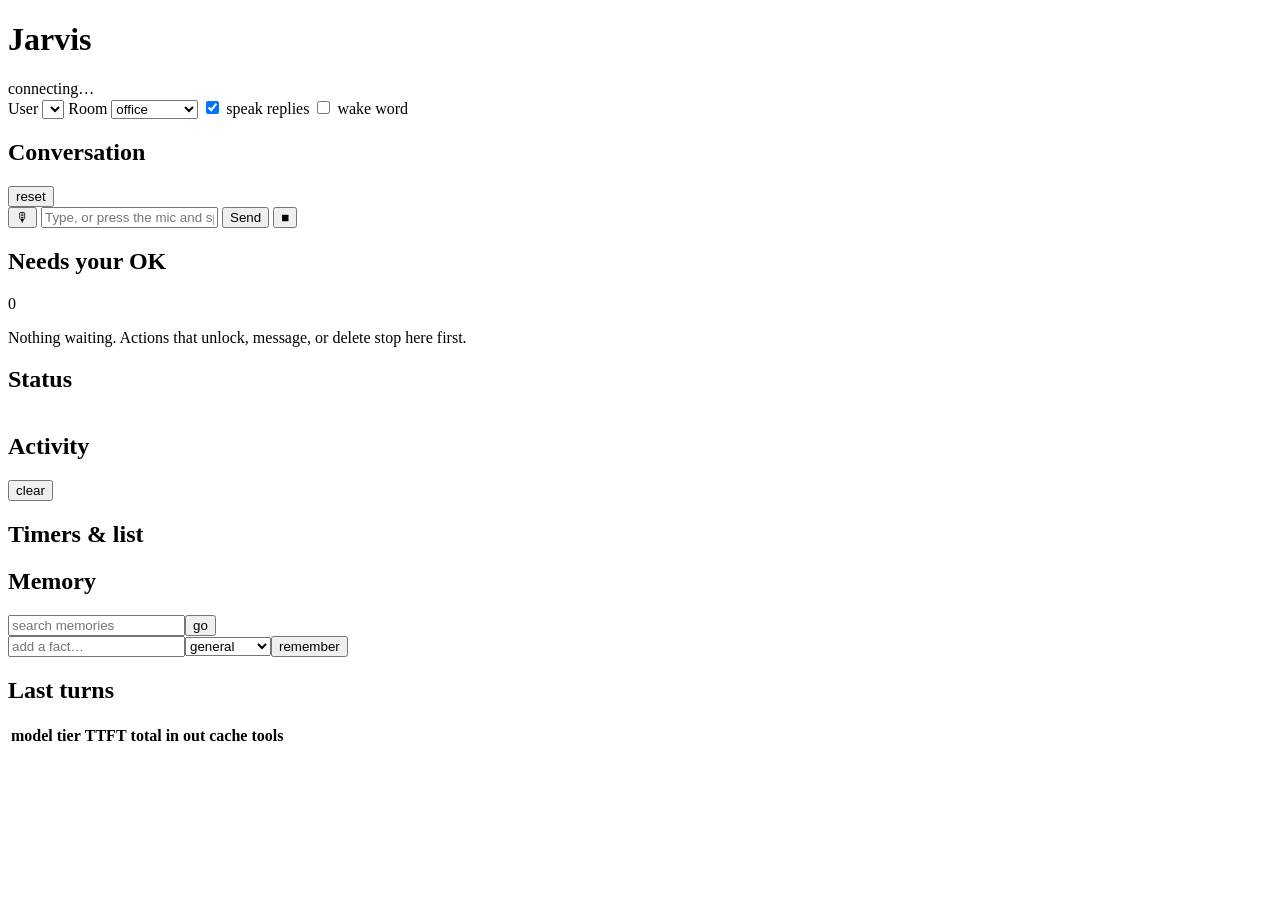
==== jarvis/server/static/index.html @ bbc3377a "Add Jarvis v0.1: agent brain, tools, permissions, memory, voice adapters and dashboard Implements th" ====
<!doctype html>
<html lang="en">
<head>
<meta charset="utf-8">
<meta name="viewport" content="width=device-width, initial-scale=1">
<title>Jarvis</title>
<link rel="stylesheet" href="/static/style.css">
</head>
<body>
<header class="top">
  <div class="brand"><span class="orb" id="orb"></span><h1 id="title">Jarvis</h1><span class="badge" id="conn">connecting…</span></div>
  <div class="controls">
    <label>User <select id="user"></select></label>
    <label>Room <select id="room">
      <option>office</option><option>kitchen</option><option>living room</option><option>bedroom</option><option>hallway</option>
    </select></label>
    <label class="chk"><input type="checkbox" id="tts" checked> speak replies</label>
    <label class="chk"><input type="checkbox" id="wake"> wake word</label>
  </div>
</header>

<main class="grid">
  <section class="panel conv">
    <div class="panel-head"><h2>Conversation</h2>
      <div><button id="reset" class="ghost" title="Clear the model's context">reset</button></div>
    </div>
    <div id="transcript" class="transcript" aria-live="polite"></div>
    <form id="composer" class="composer">
      <button type="button" id="mic" class="mic" title="Hold to talk (or click to toggle)">🎙</button>
      <input id="text" autocomplete="off" placeholder="Type, or press the mic and speak…">
      <button type="submit">Send</button>
      <button type="button" id="stop" class="ghost" title="Interrupt">■</button>
    </form>
    <div id="listening" class="listening" hidden>listening… <span id="interim"></span></div>
  </section>

  <section class="panel approvals">
    <div class="panel-head"><h2>Needs your OK</h2><span class="count" id="approval-count">0</span></div>
    <div id="approvals" class="cards"><p class="empty">Nothing waiting. Actions that unlock, message, or delete stop here first.</p></div>
  </section>

  <section class="panel status">
    <div class="panel-head"><h2>Status</h2></div>
    <table class="kv" id="status-table"></table>
  </section>

  <section class="panel activity">
    <div class="panel-head"><h2>Activity</h2><button class="ghost" id="clear-activity">clear</button></div>
    <ul id="activity" class="log"></ul>
  </section>

  <section class="panel timers">
    <div class="panel-head"><h2>Timers &amp; list</h2></div>
    <ul id="timers" class="plain"></ul>
    <ul id="todos" class="plain"></ul>
  </section>

  <section class="panel memory">
    <div class="panel-head"><h2>Memory</h2>
      <form id="mem-search" class="inline"><input id="mem-q" placeholder="search memories"><button class="ghost">go</button></form>
    </div>
    <form id="mem-add" class="inline"><input id="mem-text" placeholder="add a fact…"><select id="mem-cat">
      <option>general</option><option>preference</option><option>person</option><option>place</option><option>routine</option><option>reminder</option>
    </select><button>remember</button></form>
    <ul id="facts" class="plain"></ul>
  </section>

  <section class="panel metrics">
    <div class="panel-head"><h2>Last turns</h2></div>
    <table class="metrics-table" id="metrics">
      <thead><tr><th>model</th><th>tier</th><th>TTFT</th><th>total</th><th>in</th><th>out</th><th>cache</th><th>tools</th></tr></thead>
      <tbody></tbody>
    </table>
  </section>
</main>
<script src="/static/app.js"></script>
</body>
</html>
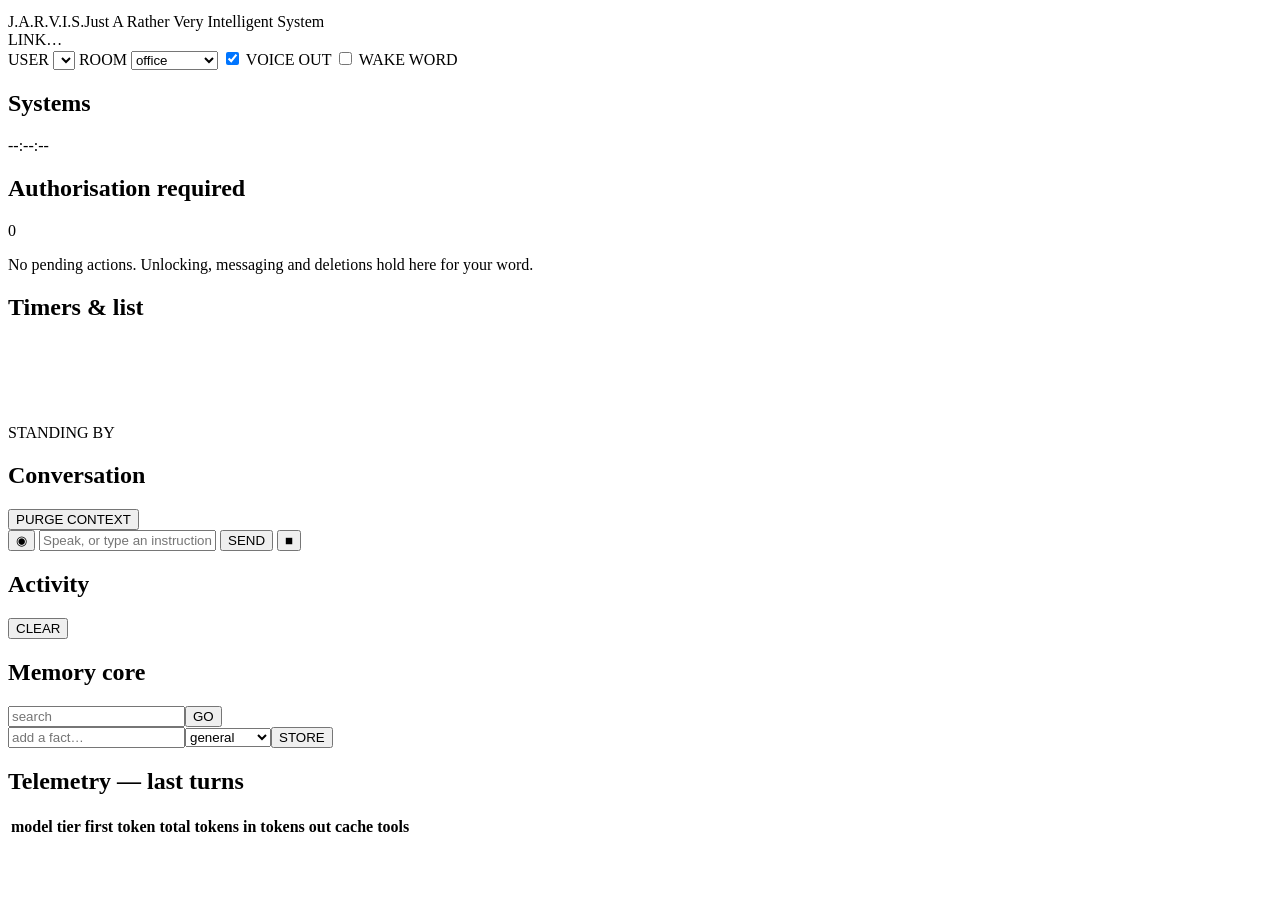
==== commit c3817bcd: "Review fixes and HUD redesign Review findings fixed: - Voice confirmations are now authorised: only " ====
--- a/jarvis/server/static/index.html
+++ b/jarvis/server/static/index.html
@@ -3,72 +3,94 @@
 <head>
 <meta charset="utf-8">
 <meta name="viewport" content="width=device-width, initial-scale=1">
-<title>Jarvis</title>
+<title>J.A.R.V.I.S.</title>
+<link rel="preconnect" href="https://fonts.googleapis.com">
+<link href="https://fonts.googleapis.com/css2?family=Orbitron:wght@500;700&family=Share+Tech+Mono&display=swap" rel="stylesheet">
+<link rel="icon" href="data:image/svg+xml,%3Csvg xmlns='http://www.w3.org/2000/svg' viewBox='0 0 32 32'%3E%3Ccircle cx='16' cy='16' r='13' fill='none' stroke='%2300e5ff' stroke-width='2'/%3E%3Ccircle cx='16' cy='16' r='6' fill='%2300e5ff'/%3E%3C/svg%3E">
 <link rel="stylesheet" href="/static/style.css">
 </head>
 <body>
-<header class="top">
-  <div class="brand"><span class="orb" id="orb"></span><h1 id="title">Jarvis</h1><span class="badge" id="conn">connecting…</span></div>
+<div class="scanlines" aria-hidden="true"></div>
+<div id="boot" class="boot" aria-hidden="true"><pre id="boot-text"></pre></div>
+
+<header class="hud-top">
+  <div class="brand">
+    <div class="wordmark"><span class="letters" id="title">J.A.R.V.I.S.</span><span class="sub">Just A Rather Very Intelligent System</span></div>
+    <span class="badge" id="conn">LINK…</span>
+  </div>
   <div class="controls">
-    <label>User <select id="user"></select></label>
-    <label>Room <select id="room">
-      <option>office</option><option>kitchen</option><option>living room</option><option>bedroom</option><option>hallway</option>
+    <label>USER <select id="user"></select></label>
+    <label>ROOM <select id="room">
+      <option>office</option><option>kitchen</option><option>living room</option><option>bedroom</option><option>hallway</option><option>workshop</option>
     </select></label>
-    <label class="chk"><input type="checkbox" id="tts" checked> speak replies</label>
-    <label class="chk"><input type="checkbox" id="wake"> wake word</label>
+    <label class="chk"><input type="checkbox" id="tts" checked> VOICE OUT</label>
+    <label class="chk"><input type="checkbox" id="wake"> WAKE WORD</label>
   </div>
 </header>
 
-<main class="grid">
-  <section class="panel conv">
-    <div class="panel-head"><h2>Conversation</h2>
-      <div><button id="reset" class="ghost" title="Clear the model's context">reset</button></div>
+<main class="hud">
+  <!-- left column -->
+  <aside class="col left">
+    <section class="panel frame status">
+      <div class="panel-head"><h2>Systems</h2><span class="tick" id="clock">--:--:--</span></div>
+      <table class="kv" id="status-table"></table>
+    </section>
+    <section class="panel frame approvals">
+      <div class="panel-head"><h2>Authorisation required</h2><span class="count zero" id="approval-count">0</span></div>
+      <div id="approvals" class="cards"><p class="empty">No pending actions. Unlocking, messaging and deletions hold here for your word.</p></div>
+    </section>
+    <section class="panel frame timers">
+      <div class="panel-head"><h2>Timers &amp; list</h2></div>
+      <ul id="timers" class="plain"></ul>
+      <ul id="todos" class="plain"></ul>
+    </section>
+  </aside>
+
+  <!-- centre: reactor + conversation -->
+  <section class="col centre">
+    <div class="reactor-wrap">
+      <div class="reactor" id="orb">
+        <div class="ring r1"></div><div class="ring r2"></div><div class="ring r3"></div>
+        <div class="ticks"></div>
+        <div class="core"></div>
+      </div>
+      <canvas id="wave" class="wave" width="640" height="80" aria-hidden="true"></canvas>
+      <div class="readout" id="readout">STANDING BY</div>
     </div>
-    <div id="transcript" class="transcript" aria-live="polite"></div>
-    <form id="composer" class="composer">
-      <button type="button" id="mic" class="mic" title="Hold to talk (or click to toggle)">🎙</button>
-      <input id="text" autocomplete="off" placeholder="Type, or press the mic and speak…">
-      <button type="submit">Send</button>
-      <button type="button" id="stop" class="ghost" title="Interrupt">■</button>
-    </form>
-    <div id="listening" class="listening" hidden>listening… <span id="interim"></span></div>
+    <section class="panel frame conv">
+      <div class="panel-head"><h2>Conversation</h2><button id="reset" class="ghost" title="Clear the model's context">PURGE CONTEXT</button></div>
+      <div id="transcript" class="transcript" aria-live="polite"></div>
+      <form id="composer" class="composer">
+        <button type="button" id="mic" class="mic" title="Click to talk">◉</button>
+        <input id="text" autocomplete="off" placeholder="Speak, or type an instruction…">
+        <button type="submit">SEND</button>
+        <button type="button" id="stop" class="ghost" title="Interrupt">■</button>
+      </form>
+      <div id="listening" class="listening" hidden>LISTENING <span id="interim"></span></div>
+    </section>
   </section>
 
-  <section class="panel approvals">
-    <div class="panel-head"><h2>Needs your OK</h2><span class="count" id="approval-count">0</span></div>
-    <div id="approvals" class="cards"><p class="empty">Nothing waiting. Actions that unlock, message, or delete stop here first.</p></div>
-  </section>
+  <!-- right column -->
+  <aside class="col right">
+    <section class="panel frame activity">
+      <div class="panel-head"><h2>Activity</h2><button class="ghost" id="clear-activity">CLEAR</button></div>
+      <ul id="activity" class="log"></ul>
+    </section>
+    <section class="panel frame memory">
+      <div class="panel-head"><h2>Memory core</h2>
+        <form id="mem-search" class="inline"><input id="mem-q" placeholder="search"><button class="ghost">GO</button></form>
+      </div>
+      <form id="mem-add" class="inline"><input id="mem-text" placeholder="add a fact…"><select id="mem-cat">
+        <option>general</option><option>preference</option><option>person</option><option>place</option><option>routine</option><option>reminder</option>
+      </select><button>STORE</button></form>
+      <ul id="facts" class="plain"></ul>
+    </section>
+  </aside>
 
-  <section class="panel status">
-    <div class="panel-head"><h2>Status</h2></div>
-    <table class="kv" id="status-table"></table>
-  </section>
-
-  <section class="panel activity">
-    <div class="panel-head"><h2>Activity</h2><button class="ghost" id="clear-activity">clear</button></div>
-    <ul id="activity" class="log"></ul>
-  </section>
-
-  <section class="panel timers">
-    <div class="panel-head"><h2>Timers &amp; list</h2></div>
-    <ul id="timers" class="plain"></ul>
-    <ul id="todos" class="plain"></ul>
-  </section>
-
-  <section class="panel memory">
-    <div class="panel-head"><h2>Memory</h2>
-      <form id="mem-search" class="inline"><input id="mem-q" placeholder="search memories"><button class="ghost">go</button></form>
-    </div>
-    <form id="mem-add" class="inline"><input id="mem-text" placeholder="add a fact…"><select id="mem-cat">
-      <option>general</option><option>preference</option><option>person</option><option>place</option><option>routine</option><option>reminder</option>
-    </select><button>remember</button></form>
-    <ul id="facts" class="plain"></ul>
-  </section>
-
-  <section class="panel metrics">
-    <div class="panel-head"><h2>Last turns</h2></div>
+  <section class="panel frame metrics">
+    <div class="panel-head"><h2>Telemetry — last turns</h2></div>
     <table class="metrics-table" id="metrics">
-      <thead><tr><th>model</th><th>tier</th><th>TTFT</th><th>total</th><th>in</th><th>out</th><th>cache</th><th>tools</th></tr></thead>
+      <thead><tr><th>model</th><th>tier</th><th>first token</th><th>total</th><th>tokens in</th><th>tokens out</th><th>cache</th><th>tools</th></tr></thead>
       <tbody></tbody>
     </table>
   </section>
